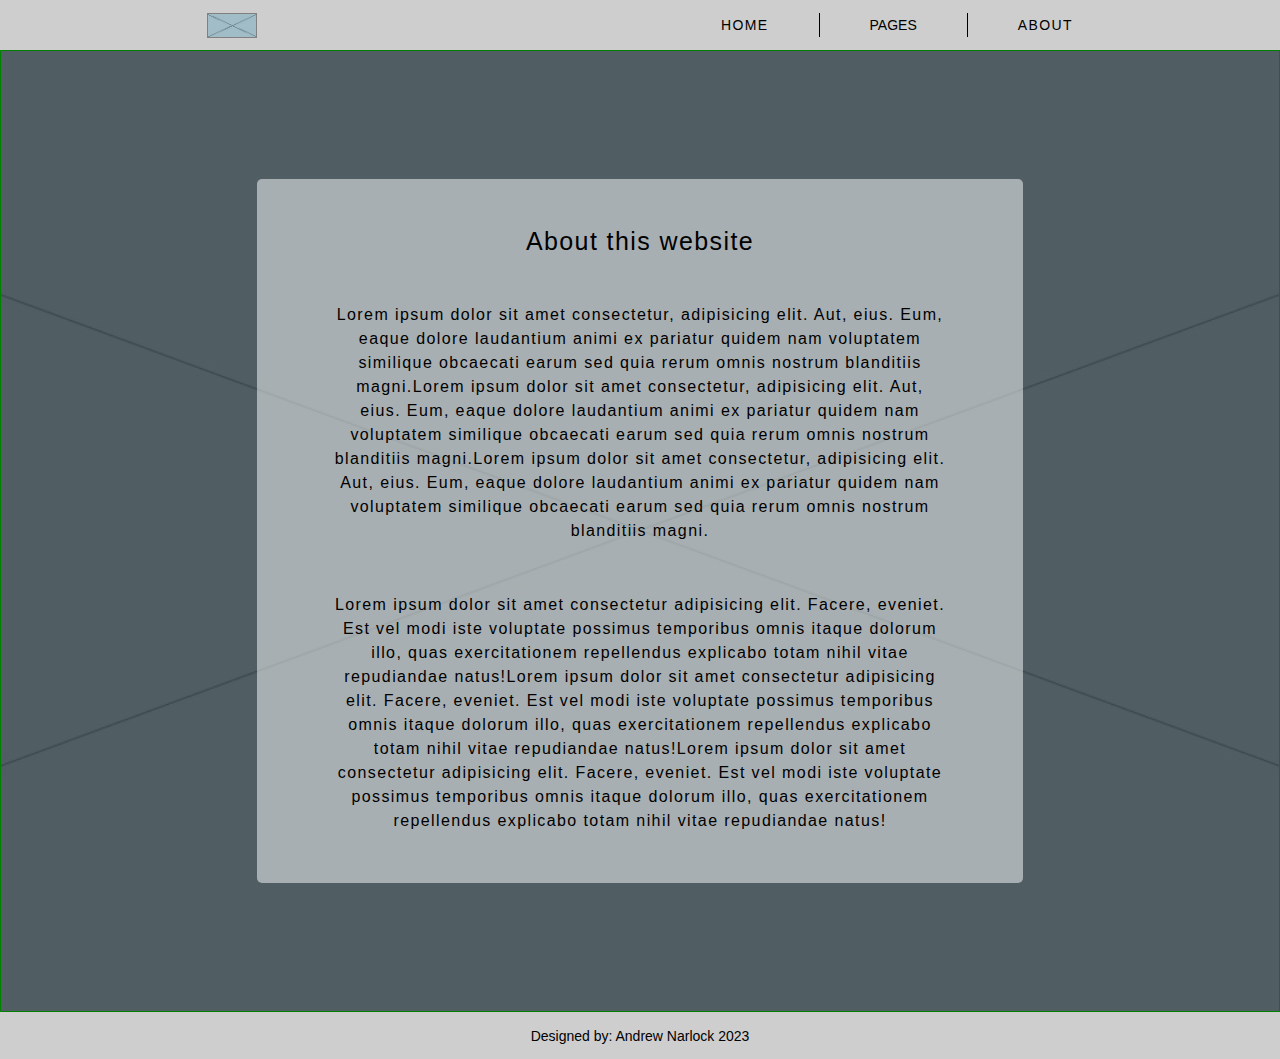
==== views/about.html @ 822e5bcd "Add files via upload" ====
<!DOCTYPE html>
<html lang="en">

<head>
    <meta charset="utf-8">
    <meta http-equiv="X-UA-Compatible" content="IE=edge">
    <title>Brochure Template About</title>
    <meta name="description" content="An about page template for a brochure style website.">
    <meta name="viewport" content="width=device-width, initial-scale=1">
    <link rel="stylesheet" href="../styles/app.css">
    <link rel="stylesheet" href="../styles/about/navigation.css">
    <link rel="stylesheet" href="../styles/about/content.css">
    <link rel="stylesheet" href="../styles/about/footer.css">
</head>

<body>
    <nav class="navigation">
        <div class="navigation-wrapper">
            <img src="../styles/pictures/icon-tiny.jpg" alt="Empty navigation icon." class="navigation-icon">

            <ul class="navigation-menu">
                <li class="navigation-link-holder"><a href="../index.html" class="navigation-link">HOME</a></li>
                <button class="pages-menu-button">PAGES</button>
                <li class="navigation-link-holder"><a href="about.html" class="navigation-link">ABOUT</a></li>
            </ul>

            <button class="menu-collapser">
                <hr class="hamburger-patty">
                <hr class="hamburger-patty">
                <hr class="hamburger-patty">
            </button>
        </div>

        <ul class="navigation-menu-collapse">
            <li class="navigation-link-holder-collapse">
                <a href="../index.html" class="navigation-link-collapse">HOME</a>
            </li>

            <button class="pages-menu-button-collapse navigation-link-holder-collapse">
                PAGES</button>

            <li class="navigation-link-holder-collapse">
                <a href="about.html" class="navigation-link-collapse">ABOUT</a>
            </li>
        </ul>

        <ul class="pages-menu">
            <li class="pages-link-holder">
                <a href="pageOne.html" class="pages-link">Page 1</a>
            </li>
            <li class="pages-link-holder">
                <a href="pageTwo.html" class="pages-link">Page 2</a>
            </li>
            <li class="pages-link-holder">
                <a href="pageThree.html" class="pages-link">Page 3</a>
            </li>
        </ul>

        <ul class="pages-menu-collapsed">
            <li class="pages-link-holder-collapsed">
                <a href="pageOne.html" class="pages-link-collapsed">Page 1</a>
            </li>
            <li class="pages-link-holder-collapsed">
                <a href="pageTwo.html" class="pages-link-collapsed">Page 2</a>
            </li>
            <li class="pages-link-holder-collapsed">
                <a href="pageThree.html" class="pages-link-collapsed">Page 3</a>
            </li>
        </ul>
    </nav>

    <main class="about-image">
        <div class="about-message-wrapper">
            <h2 class="about-title">About this website</h2>
            <p class="about-message">Lorem ipsum dolor sit amet consectetur, adipisicing elit.
                Aut, eius. Eum, eaque dolore laudantium animi ex pariatur quidem nam voluptatem
                similique obcaecati earum sed quia rerum omnis nostrum blanditiis magni.Lorem ipsum dolor sit amet
                consectetur, adipisicing elit.
                Aut, eius. Eum, eaque dolore laudantium animi ex pariatur quidem nam voluptatem
                similique obcaecati earum sed quia rerum omnis nostrum blanditiis magni.Lorem ipsum dolor sit amet
                consectetur, adipisicing elit.
                Aut, eius. Eum, eaque dolore laudantium animi ex pariatur quidem nam voluptatem
                similique obcaecati earum sed quia rerum omnis nostrum blanditiis magni.</p>

            <p class="about-message">Lorem ipsum dolor sit amet consectetur adipisicing elit.
                Facere, eveniet. Est vel modi iste voluptate possimus temporibus omnis itaque
                dolorum illo, quas exercitationem repellendus explicabo totam nihil vitae
                repudiandae natus!Lorem ipsum dolor sit amet consectetur adipisicing elit.
                Facere, eveniet. Est vel modi iste voluptate possimus temporibus omnis itaque
                dolorum illo, quas exercitationem repellendus explicabo totam nihil vitae
                repudiandae natus!Lorem ipsum dolor sit amet consectetur adipisicing elit.
                Facere, eveniet. Est vel modi iste voluptate possimus temporibus omnis itaque
                dolorum illo, quas exercitationem repellendus explicabo totam nihil vitae
                repudiandae natus!</p>
        </div>
    </main>

    <footer class="footer">
        <p class="footer-message">Designed by: Andrew Narlock 2023</p>
    </footer>

    <script src="../scripts/home.js" async defer></script>

</body>

</html>
---- styles/app.css ----
* {
    padding: 0;
    margin: 0;
    box-sizing: border-box;
}

html,
body {
    height: 100%;
    font-family: 'Montserrat', sans-serif;
    scroll-behavior: smooth;
    line-height: 150%;
}
---- styles/about/navigation.css ----
.navigation-wrapper {
    z-index: 5;
    width: 100%;
    height: 50px;
    position: relative;
    display: flex;
    align-items: center;
    justify-content: space-around;
    background-color: rgb(206, 206, 206);
    letter-spacing: 1.4px;
}

.navigation-icon {
    width: 50px;
    max-height: 25px;
    border: 1px solid gray;
}

.navigation-menu-collapse {
    z-index: 2;
    font-size: 14px;
    letter-spacing: 1.5px;
    text-align: end;
    list-style-type: none;
    background-color: #efefef;
    display: flex;
    flex-direction: column;
    width: 100%;
    position: absolute;
    margin-top: -150px;
    transition: margin-top .5s;
}

.menu-collapser {
    width: 30px;
    height: 30px;
    flex-direction: column;
    align-items: center;
    background-color: #cecece;
    border: 3px solid #748B93;
    border-radius: 10%;
    display: none;
}

.menu-collapser:hover {
    background-color: #aaa8a8;
    border: 3px solid #686868;
}

.hamburger-patty {
    border: 1px solid #748B93;
    width: 60%;
    margin-top: 4.5px;
}

.navigation-menu {
    display: flex;
    list-style-type: none;
}

.navigation-link-holder {
    margin-left: 50px;
}

.navigation-link-holder:nth-child(n+2) {
    border-left: 1px solid black;
    padding-left: 50px;
}

.pages-menu-button {
    border: none;
    border-radius: none;
    background-color: rgba(0, 0, 0, 0);
    text-decoration: none;
    color: black;
    font-size: 14px;
    border-left: 1px solid black;
    padding-left: 50px;
    margin-left: 50px;
}

.navigation-link-holder-collapse {
    padding: 5px 10px 5px 0px;
}

.navigation-link-holder-collapse:hover {
    background-color: #afafaf;
}

.navigation-link {
    color: black;
    text-decoration: none;
    font-size: 14px;
}

.navigation-link-collapse {
    color: black;
    text-decoration: none;
}


.pages-menu-button-collapse {
    border: none;
    text-align: end;
}

.pages-menu {
    z-index: 2;
    font-size: 14px;
    letter-spacing: 1.5px;
    text-align: end;
    list-style-type: none;
    display: flex;
    flex-direction: column;
    align-items: end;
    width: 75%;
    position: absolute;
    margin-top: -150px;
    transition: margin-top .5s;
}

.pages-link-holder {
    width: 200px;
    background-color: white;
    padding: 10px 0px 10px 0px;
}

.pages-link-holder:hover {
    background-color: #afafaf;
}

.pages-link {
    color: black;
    text-decoration: none;
    margin-right: 20px;
}

.pages-menu-collapsed {
    z-index: 2;
    font-size: 14px;
    letter-spacing: 1.5px;
    text-align: end;
    list-style-type: none;
    display: flex;
    flex-direction: column;
    align-items: end;
    width: 85%;
    position: absolute;
    margin-top: -150px;
    transition: margin-top .5s;
}

.pages-link-holder-collapsed {
    width: 200px;
    background-color: white;
    padding: 10px 0px 10px 0px;
}

.pages-link-holder-collapsed:hover {
    background-color: #afafaf;
}

.pages-link-collapsed {
    color: black;
    text-decoration: none;
    margin-right: 20px;
}




@media (min-width: 1000px) {
    .navigation-link-holder-collapse {
        display: none;
    }

    .pages-menu-collapsed {
        display: none;
    }

}

@media (max-width: 1000px) {
    .navigation-link-holder {
        display: none;
    }

    .pages-menu-button {
        display: none;
    }

    .pages-menu {
        display: none;
    }

    .menu-collapser {
        display: flex;
    }
}
---- styles/about/content.css ----
.about-image {
    width: 100%;
    border: 1px solid green;
    height: fit-content;
    padding: 10% 0px 10% 0px;
    display: flex;
    justify-content: center;
    align-items: center;
    background-image: linear-gradient(rgba(0, 0, 0, 0.5), rgba(0, 0, 0, 0.5)),
        url('../pictures/Empty_hero_image.jpg');
    background-position: center;
    background-repeat: no-repeat;
    background-size: cover;
}

.about-message-wrapper {
    display: flex;
    flex-direction: column;
    justify-content: center;
    align-items: center;
    background-color: rgba(255, 255, 255, 0.5);
    border-radius: 5px;
    letter-spacing: 1.4px;
    width: 60%;
    padding: 50px 0px 50px 0px;
}

.about-title {
    font-weight: 100;
    font-size: 25px;
}

.about-message {
    text-align: center;
    margin-top: 50px;
    font-size: 16px;
    width: 80%;
}


@media (max-width: 1200px) {
    .about-message-wrapper {
        width: 85%;

    }

    .about-message-wrapper {
        margin: 10% 0px 10% 0px;
    }
}
---- styles/about/footer.css ----
.footer {
    width: 100%;
    height: 47px;
    display: flex;
    align-items: center;
    justify-content: center;
    background-color: rgb(206, 206, 206);
}

.footer-message {
    font-size: 14px;
}
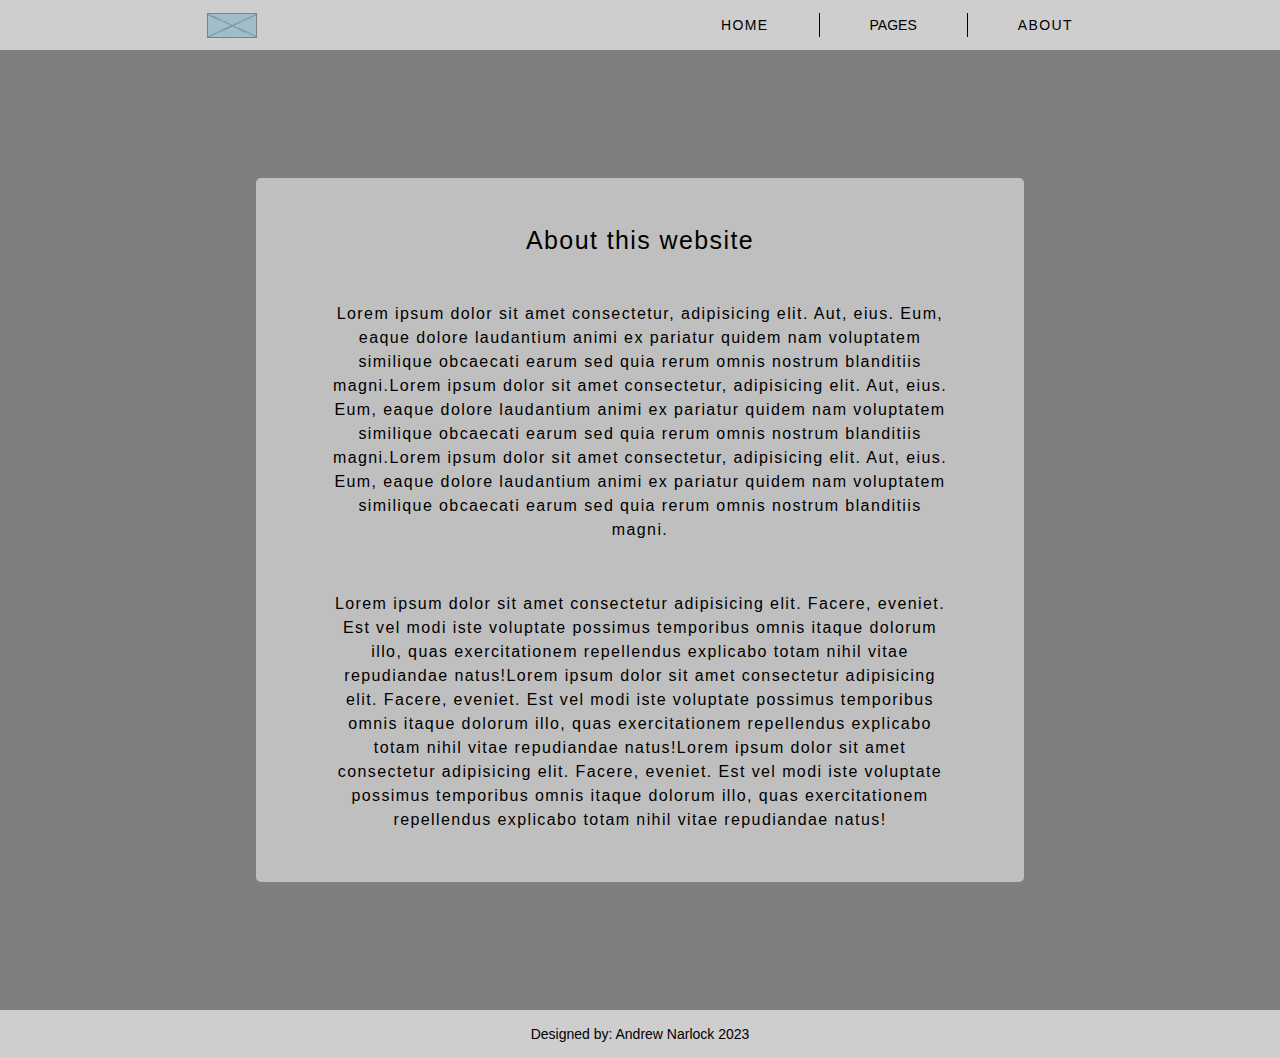
==== commit c5a32b44: "Add files via upload" ====
--- a/views/about.html
+++ b/views/about.html
@@ -8,15 +8,15 @@
     <meta name="description" content="An about page template for a brochure style website.">
     <meta name="viewport" content="width=device-width, initial-scale=1">
     <link rel="stylesheet" href="../styles/app.css">
-    <link rel="stylesheet" href="../styles/about/navigation.css">
+    <link rel="stylesheet" href="../styles/navigation.css">
     <link rel="stylesheet" href="../styles/about/content.css">
-    <link rel="stylesheet" href="../styles/about/footer.css">
+    <link rel="stylesheet" href="../styles/footer.css">
 </head>
 
 <body>
     <nav class="navigation">
         <div class="navigation-wrapper">
-            <img src="../styles/pictures/icon-tiny.jpg" alt="Empty navigation icon." class="navigation-icon">
+            <img src="../styles/pics/icon-tiny.jpg" alt="Empty navigation icon." class="navigation-icon">
 
             <ul class="navigation-menu">
                 <li class="navigation-link-holder"><a href="../index.html" class="navigation-link">HOME</a></li>
@@ -32,40 +32,21 @@
         </div>
 
         <ul class="navigation-menu-collapse">
-            <li class="navigation-link-holder-collapse">
-                <a href="../index.html" class="navigation-link-collapse">HOME</a>
-            </li>
-
-            <button class="pages-menu-button-collapse navigation-link-holder-collapse">
-                PAGES</button>
-
-            <li class="navigation-link-holder-collapse">
-                <a href="about.html" class="navigation-link-collapse">ABOUT</a>
-            </li>
+            <li class="navigation-link-holder-collapse"><a href="../index.html" class="navigation-link-collapse">HOME</a></li>
+            <button class="pages-menu-button-collapse navigation-link-holder-collapse">PAGES</button>
+            <li class="navigation-link-holder-collapse"><a href="about.html" class="navigation-link-collapse">ABOUT</a></li>
         </ul>
 
         <ul class="pages-menu">
-            <li class="pages-link-holder">
-                <a href="pageOne.html" class="pages-link">Page 1</a>
-            </li>
-            <li class="pages-link-holder">
-                <a href="pageTwo.html" class="pages-link">Page 2</a>
-            </li>
-            <li class="pages-link-holder">
-                <a href="pageThree.html" class="pages-link">Page 3</a>
-            </li>
+            <li class="pages-link-holder"><a href="pageOne.html" class="pages-link">Page 1</a></li>
+            <li class="pages-link-holder"><a href="pageTwo.html" class="pages-link">Page 2</a></li>
+            <li class="pages-link-holder"><a href="pageThree.html" class="pages-link">Page 3</a></li>
         </ul>
 
         <ul class="pages-menu-collapsed">
-            <li class="pages-link-holder-collapsed">
-                <a href="pageOne.html" class="pages-link-collapsed">Page 1</a>
-            </li>
-            <li class="pages-link-holder-collapsed">
-                <a href="pageTwo.html" class="pages-link-collapsed">Page 2</a>
-            </li>
-            <li class="pages-link-holder-collapsed">
-                <a href="pageThree.html" class="pages-link-collapsed">Page 3</a>
-            </li>
+            <li class="pages-link-holder-collapsed"><a href="pageOne.html" class="pages-link-collapsed">Page 1</a></li>
+            <li class="pages-link-holder-collapsed"><a href="pageTwo.html" class="pages-link-collapsed">Page 2</a></li>
+            <li class="pages-link-holder-collapsed"><a href="pageThree.html" class="pages-link-collapsed">Page 3</a></li>
         </ul>
     </nav>
 
@@ -99,7 +80,7 @@
         <p class="footer-message">Designed by: Andrew Narlock 2023</p>
     </footer>
 
-    <script src="../scripts/home.js" async defer></script>
+    <script src="../scripts/navigation.js" async defer></script>
 
 </body>
 
--- a/styles/navigation.css
+++ b/styles/navigation.css
@@ -0,0 +1,200 @@
+/* Large screen navigation ------------------------------------------------- */
+.navigation-wrapper {
+    z-index: 5;
+    width: 100%;
+    height: 50px;
+    position: relative;
+    display: flex;
+    align-items: center;
+    justify-content: space-around;
+    background-color: rgb(206, 206, 206);
+    letter-spacing: 1.4px;
+}
+
+.navigation-icon {
+    width: 50px;
+    max-height: 25px;
+    border: 1px solid gray;
+}
+
+.navigation-menu {
+    display: flex;
+    list-style-type: none;
+}
+
+.navigation-link-holder {
+    margin-left: 50px;
+}
+
+.navigation-link-holder:nth-child(n+2) {
+    border-left: 1px solid black;
+    padding-left: 50px;
+}
+
+.navigation-link {
+    color: black;
+    text-decoration: none;
+    font-size: 14px;
+}
+
+.pages-menu-button {
+    border: none;
+    border-radius: none;
+    background-color: rgba(0, 0, 0, 0);
+    text-decoration: none;
+    color: black;
+    font-size: 14px;
+    border-left: 1px solid black;
+    padding-left: 50px;
+    margin-left: 50px;
+}
+
+/* Small screen hamburger button ------------------------------------------------ */
+.menu-collapser {
+    width: 30px;
+    height: 30px;
+    flex-direction: column;
+    align-items: center;
+    background-color: #cecece;
+    border: 3px solid #748B93;
+    border-radius: 10%;
+    display: none;
+}
+
+.menu-collapser:hover {
+    background-color: #aaa8a8;
+    border: 3px solid #686868;
+}
+
+.hamburger-patty {
+    border: 1px solid #748B93;
+    width: 60%;
+    margin-top: 4.5px;
+}
+
+/* Small screen navigation -------------------------------------------------------- */
+.navigation-menu-collapse {
+    z-index: 2;
+    font-size: 14px;
+    letter-spacing: 1.5px;
+    text-align: end;
+    list-style-type: none;
+    background-color: #efefef;
+    display: flex;
+    flex-direction: column;
+    width: 100%;
+    position: absolute;
+    margin-top: -150px;
+    transition: margin-top .5s;
+}
+
+.navigation-link-holder-collapse {
+    padding: 5px 10px 5px 0px;
+}
+
+.navigation-link-holder-collapse:hover {
+    background-color: #afafaf;
+}
+
+.navigation-link-collapse {
+    color: black;
+    text-decoration: none;
+}
+
+.pages-menu-button-collapse {
+    border: none;
+    text-align: end;
+}
+
+/* Dropdown menu link Large screen ----------------------------------------------- */
+.pages-menu {
+    z-index: 2;
+    font-size: 14px;
+    letter-spacing: 1.5px;
+    text-align: end;
+    list-style-type: none;
+    display: flex;
+    flex-direction: column;
+    align-items: end;
+    width: 75%;
+    position: absolute;
+    margin-top: -150px;
+    transition: margin-top .5s;
+}
+
+.pages-link-holder {
+    width: 200px;
+    background-color: white;
+    padding: 10px 0px 10px 0px;
+}
+
+.pages-link-holder:hover {
+    background-color: #afafaf;
+}
+
+.pages-link {
+    color: black;
+    text-decoration: none;
+    margin-right: 20px;
+}
+
+/* Dropdown menu link Small screen ----------------------------------------------- */
+.pages-menu-collapsed {
+    z-index: 2;
+    font-size: 14px;
+    letter-spacing: 1.5px;
+    text-align: end;
+    list-style-type: none;
+    display: flex;
+    flex-direction: column;
+    align-items: end;
+    width: 85%;
+    position: absolute;
+    margin-top: -150px;
+    transition: margin-top .5s;
+}
+
+.pages-link-holder-collapsed {
+    width: 200px;
+    background-color: white;
+    padding: 10px 0px 10px 0px;
+}
+
+.pages-link-holder-collapsed:hover {
+    background-color: #afafaf;
+}
+
+.pages-link-collapsed {
+    color: black;
+    text-decoration: none;
+    margin-right: 20px;
+}
+
+@media (min-width: 1000px) {
+    .navigation-link-holder-collapse {
+        display: none;
+    }
+
+    .pages-menu-collapsed {
+        display: none;
+    }
+
+}
+
+@media (max-width: 1000px) {
+    .navigation-link-holder {
+        display: none;
+    }
+
+    .pages-menu-button {
+        display: none;
+    }
+
+    .pages-menu {
+        display: none;
+    }
+
+    .menu-collapser {
+        display: flex;
+    }
+}--- a/styles/about/content.css
+++ b/styles/about/content.css
@@ -1,6 +1,5 @@
 .about-image {
     width: 100%;
-    border: 1px solid green;
     height: fit-content;
     padding: 10% 0px 10% 0px;
     display: flex;
--- a/styles/footer.css
+++ b/styles/footer.css
@@ -0,0 +1,12 @@
+.footer {
+    width: 100%;
+    height: 47px;
+    display: flex;
+    align-items: center;
+    justify-content: center;
+    background-color: rgb(206, 206, 206);
+}
+
+.footer-message {
+    font-size: 14px;
+}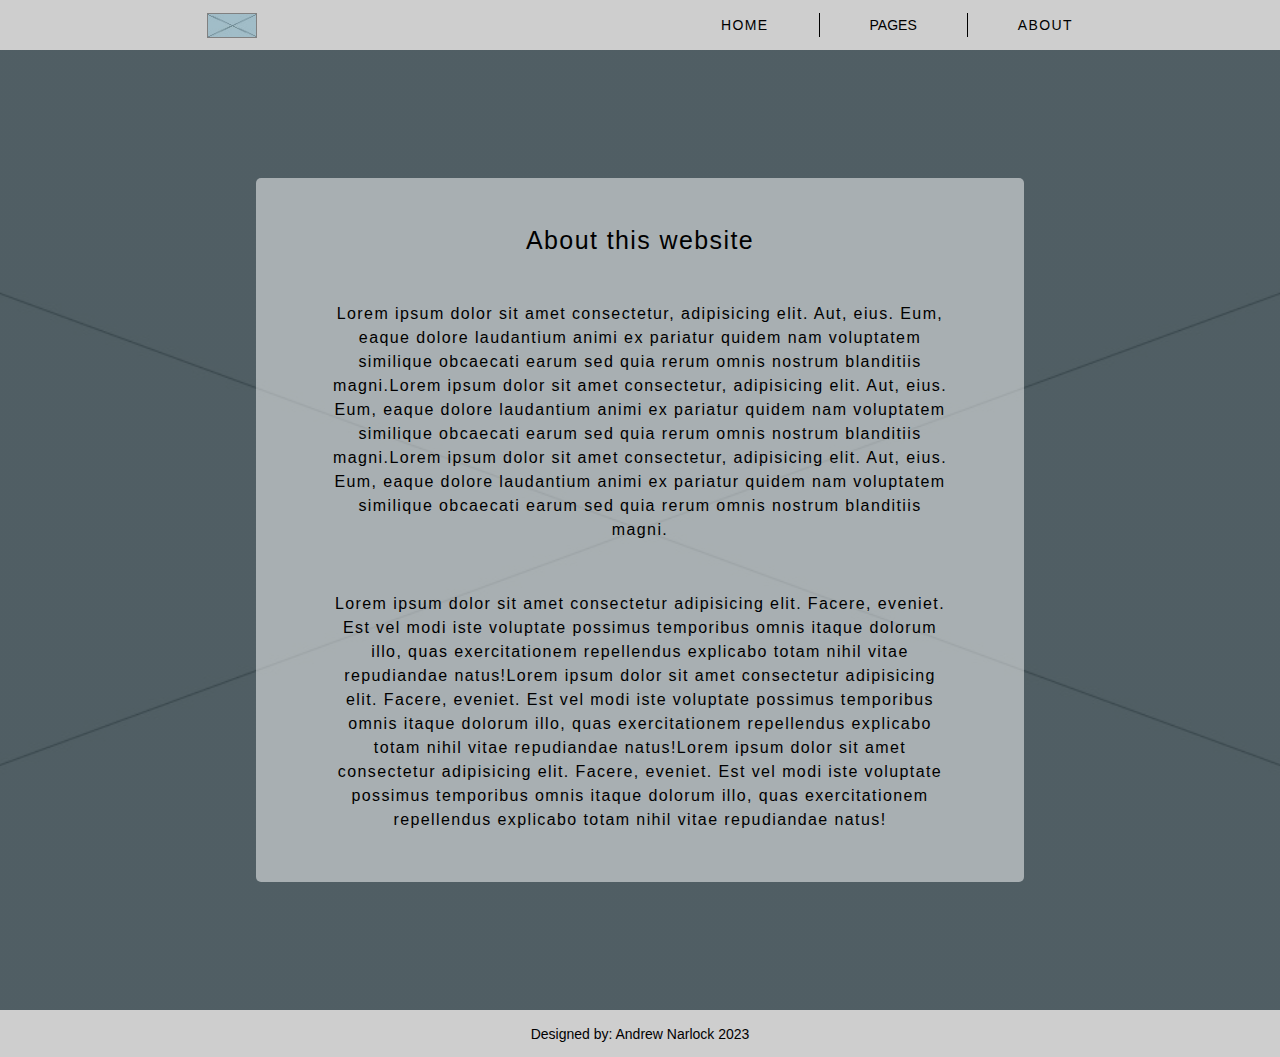
==== commit 1ca73099: "Add files via upload" ====
--- a/views/about.html
+++ b/views/about.html
@@ -42,12 +42,6 @@
             <li class="pages-link-holder"><a href="pageTwo.html" class="pages-link">Page 2</a></li>
             <li class="pages-link-holder"><a href="pageThree.html" class="pages-link">Page 3</a></li>
         </ul>
-
-        <ul class="pages-menu-collapsed">
-            <li class="pages-link-holder-collapsed"><a href="pageOne.html" class="pages-link-collapsed">Page 1</a></li>
-            <li class="pages-link-holder-collapsed"><a href="pageTwo.html" class="pages-link-collapsed">Page 2</a></li>
-            <li class="pages-link-holder-collapsed"><a href="pageThree.html" class="pages-link-collapsed">Page 3</a></li>
-        </ul>
     </nav>
 
     <main class="about-image">
--- a/styles/navigation.css
+++ b/styles/navigation.css
@@ -138,47 +138,10 @@
     margin-right: 20px;
 }
 
-/* Dropdown menu link Small screen ----------------------------------------------- */
-.pages-menu-collapsed {
-    z-index: 2;
-    font-size: 14px;
-    letter-spacing: 1.5px;
-    text-align: end;
-    list-style-type: none;
-    display: flex;
-    flex-direction: column;
-    align-items: end;
-    width: 85%;
-    position: absolute;
-    margin-top: -150px;
-    transition: margin-top .5s;
-}
-
-.pages-link-holder-collapsed {
-    width: 200px;
-    background-color: white;
-    padding: 10px 0px 10px 0px;
-}
-
-.pages-link-holder-collapsed:hover {
-    background-color: #afafaf;
-}
-
-.pages-link-collapsed {
-    color: black;
-    text-decoration: none;
-    margin-right: 20px;
-}
-
 @media (min-width: 1000px) {
     .navigation-link-holder-collapse {
         display: none;
     }
-
-    .pages-menu-collapsed {
-        display: none;
-    }
-
 }
 
 @media (max-width: 1000px) {
@@ -190,10 +153,6 @@
         display: none;
     }
 
-    .pages-menu {
-        display: none;
-    }
-
     .menu-collapser {
         display: flex;
     }
--- a/styles/about/content.css
+++ b/styles/about/content.css
@@ -6,7 +6,7 @@
     justify-content: center;
     align-items: center;
     background-image: linear-gradient(rgba(0, 0, 0, 0.5), rgba(0, 0, 0, 0.5)),
-        url('../pictures/Empty_hero_image.jpg');
+        url('../pics/Empty_hero_image.jpg');
     background-position: center;
     background-repeat: no-repeat;
     background-size: cover;
